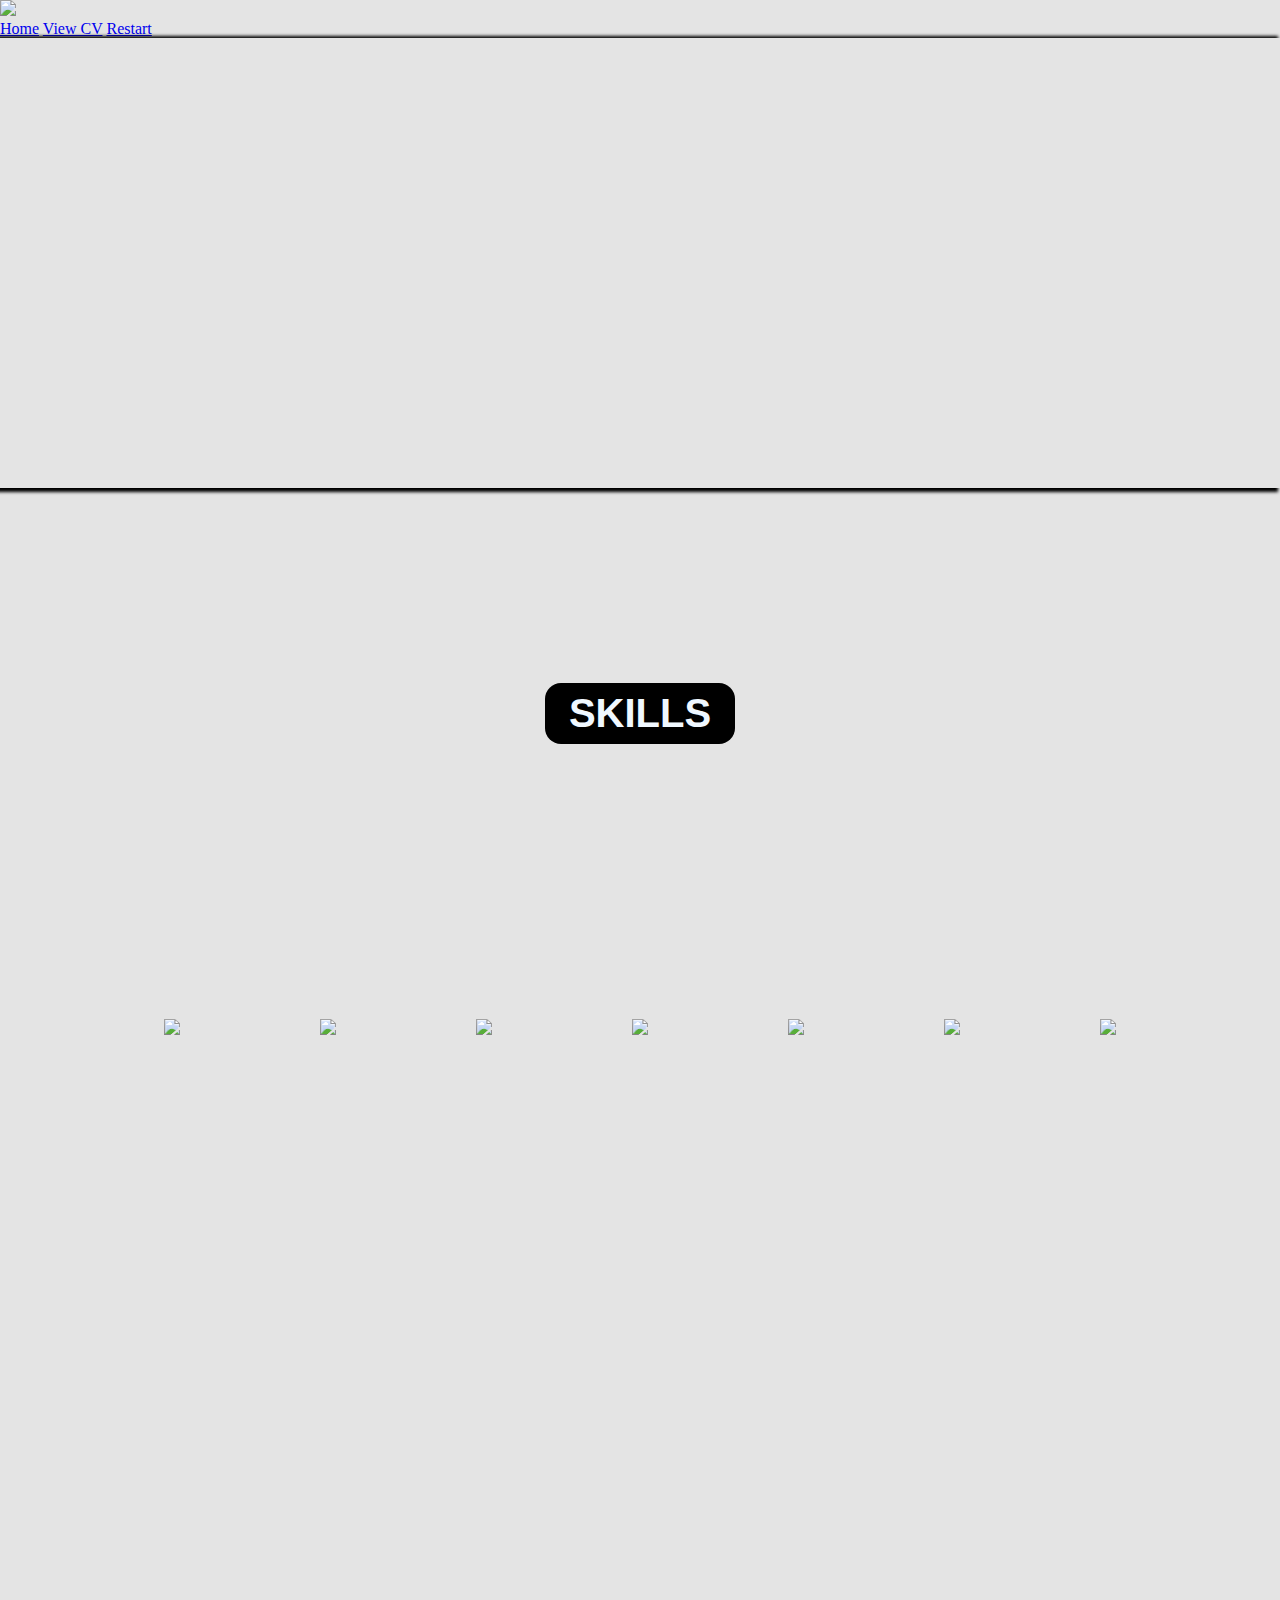
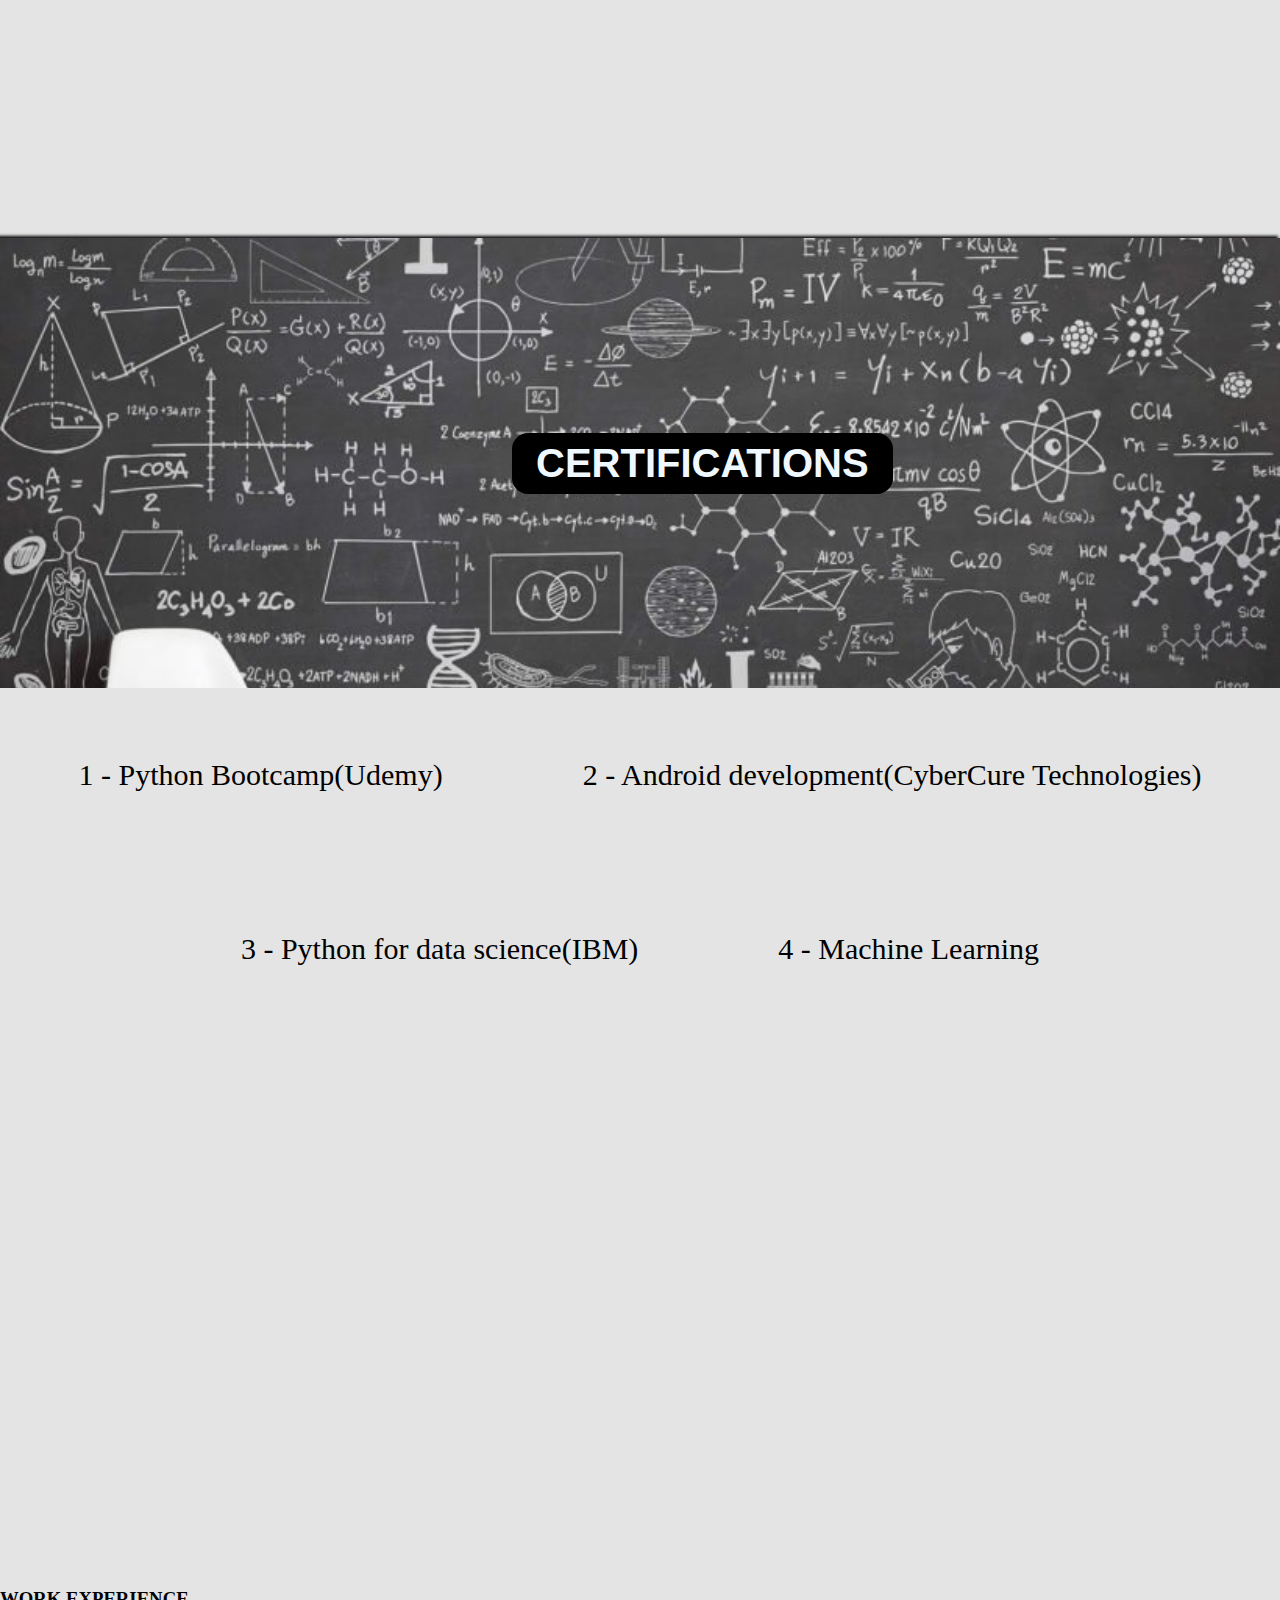
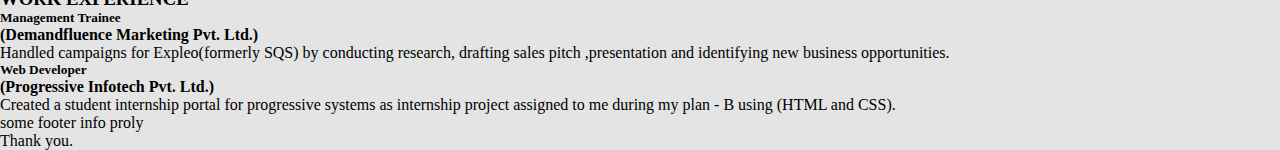
==== index1.html @ a8f21609 "Add files via upload" ====
<!DOCTYPE html>
<html>
        <head>
        <link href='https://fonts.googleapis.com/css?family=Antic' rel='stylesheet'>
        <link href='https://fonts.googleapis.com/css?family=Limelight' rel='stylesheet'></head>
        <link rel =  "stylesheet" href = "netc.css">
        <link rel =  "stylesheet" href = "animate.css">
      
        <meta name ="viewport" content="width=device-width , initial scale =1.0">
        
    <body>

            <div class="header">
                    <img src = "me_top.png" class="logo"></a>
                    <div class="header-right">
                      <a class="active" href="index1.html">Home</a>
                      <a href="index3.html">View CV</a>
                      <a href="index.html">Restart</a>
                    </div>
                  </div>
                  
                  



        <div  class = "move">
                        <h2 class = "myName">Tanishq's Resume</h2>
                        <h6 id = "typing"><span class = "typing"></span></h6>
                        
        </div>
        <div id = "particles-js"> 
                <p class = "intro-text">Technically savvy computer science graduate with a strong acumen.
                        <br> A quick learner and ability to dive into difficult problems and deliver results.
                        <br> Committed to learning new technologies and achieve excellence in each task.</p>
                        
        </div>

        
       
        
       
       <!---- <div id = "third" >     
            
            </div> -->
       
        <div id = "move2"> 
        <h3 id = "skills">SKILLS</h3></div>
        <div class = "flex">
        <section class= "flex-container">
            <div id ="skill_one"><img src = "jslogo.png",class = "jslogo"> </div>
            
           
              
         

            <div id ="skill_two"><img src = "Html_Logo.png",class = "htmllogo"></div>

            <div id ="skill_three"><img src = "csslogo.png",class = "csslogo">  </div> 
           
            <div id ="skill_four"><img src = "python_logo.png",class = "pylogo"></div>
            
            <div id ="skill_five"><img src = "java.png",class = "javalogo"> </div>
    
            <div id ="skill_six"><img src = "android.png",class = "androidlogo">  </div> 

            <div id ="skill_seven"><img src = "photoshop_logo.png",class = "photoshop">  </div> 

            </section>
        </div>
        <div id = "move3"> 
            <h3 id = "cert">CERTIFICATIONS</h3></div>
        <div class = "flex2">
                <section class= "flex-container2">
                    <div id ="cert_one">1 - Python Bootcamp(Udemy)</div>
        
                    <div id ="cert_two">2 - Android development(CyberCure Technologies)</div>
        
                    <div id ="cert_three">3 - Python for data science(IBM)</div> 
                   
                    <div id ="cert_four">4 -  Machine Learning</div>
                    

            
                    
                    </section>
                </div>
        

                <div id = "move4"> 
                        <h3 id = "exp">WORK EXPERIENCE</h3></div>
                    <div class = "flex3">

                            <section class= "flex-container3">
                                <div id ="exp_one">
                                    <h5 id = "exp_name_1">Management Trainee</h5>
                                    <h4 id = "company_1">(Demandfluence Marketing Pvt. Ltd.)</h4>
                                 <p id = "dem_fluence">Handled campaigns for Expleo(formerly SQS) by conducting research, drafting sales pitch ,presentation and identifying new business opportunities.</p>           
                                 
                                </div>
                    
                                <div id ="exp_two">
                                    <h5 id = "exp_name_2">Web Developer</h5>
                                    <h4 id = "company_2">(Progressive Infotech Pvt. Ltd.)</h4>
                                <p id = "progressive">Created a student internship portal for progressive systems as internship project assigned to me during my plan - B using (HTML and CSS).</p>
                                
                            </div>
                                         
                                </section>
                            <div class= "slantdiv">
                                <p id ="for">some footer info proly</p>
                                <!----<img src="netcracker_1.png" id ="netcracker_logo">-->
                                <p id="no_anim">Thank you.
                                </p>
                            </div> 
                            
                        
                            
                                    
                    
       
                
            
    <script src = "netc.js"></script>
    <script src="wow.min.js"></script>
    <script>
    new WOW().init();
    </script>
    <script src="particles.js"></script>
    <script src="app.js"></script>
    
    <script src="typed.min.js"></script>
    <script type = "text/javascript">

    var typed = new Typed('.typing', {
    strings: ["B.tech Graduate","B.tech Graduate (CS) Symbiosis Institute Of Technology","Quick Learner","Creative","Hardworking","Consistent","Please scroll"],
    typeSpeed: 10,
    backSpeed:30,
    
    
    
  });

    </script>

    

    <script src="https://code.jquery.com/jquery-1.9.1.js"></script>

    <!-- scrollSpy plugin see https://github.com/thesmart/jquery-scrollspy -->
    <script src="https://gitcdn.xyz/repo/thesmart/jquery-scrollspy/0.1.3/scrollspy.js"></script>
    
    <!-- Modify after -->
    <script>
      // Repeat demo content
      var $body = $('body');
      var $box = $('.box');
      for (var i = 0; i < 20; i++) {
        $box.clone().appendTo($body);
      }
    
      // Helper function for add element box list in WOW
      WOW.prototype.addBox = function(element) {
        this.boxes.push(element);
      };
    
      // Init WOW.js and get instance
      var wow = new WOW();
      wow.init();
    
      // Attach scrollSpy to .wow elements for detect view exit events,
      // then reset elements and add again for animation
      $('.wow',).on('scrollSpy:exit', function() {
        $(this).css({
          'visibility': 'hidden',
          'animation-name': 'none'
        }).removeClass('animated');
        wow.addBox(this);
      }).scrollSpy();
    
    </script>
    
    

    </body>
</html>
---- netc.css ----
*
{
border: 0;
padding: 0;
margin:0;
background-color:#E4E4E4;

}

h2
{
    display: flex;
    font-size: 50px;
    position: absolute;
    align-items: center;
    justify-content: center;
    padding: 8px 24px;
    border-radius: 16px;
    box-shadow: 10px 5px 7px black;
    
    
    
 
}
#skills
{
    font-size: 40px;
    color: aliceblue;
    font-family: -apple-system, BlinkMacSystemFont, 'Segoe UI', Roboto, Oxygen, Ubuntu, Cantarell, 'Open Sans', 'Helvetica Neue', sans-serif;
    background:rgb(0, 0, 0);
    padding: 8px 24px;
    border-radius: 16px;
 
}
#skillset
{
    font-size: 80px;
    background:#1e4ec7;
    padding: 8px 24px;
    border-radius: 16px;
    position: absolute;
    left: 50%;
}

#particles-js
{
    position: relative;
    background-size: cover;
    height: 50vh;
    box-shadow: -5px 1px 3px 3px black;
    
}




.myName
{
    position: absolute;
    font: #979797;
    left:35%;
    top: 40%;
    background-size: cover;
    background-color: #BABABA;
    
}
#typing
{   
    font-size: 20px;
    font-weight: 100;
    position: relative;
    top: 70%;
    color: rgb(103, 61, 172);
    font-weight: bolder;
    text-align: center;
}

#typing2
{   
    font-size: 60px;
    font-weight: 100;
    position: relative;
    left: 50%;
    top: 25%;
}



#move{
    
    display: flex;
    align-items: center;
    justify-content: center;
    font-family: Cambria, Cochin, Georgia, Times, 'Times New Roman', serif;
    background-image: url(coffee3.jpg);
    background-repeat: no-repeat;
    background-size: cover;
   
    width: 100%;
    height: 50vh;
   
    
    
}
#third
{
    position: relative;
    height: 80vh;
}
.intro-text
{
   
    opacity: 0;
    position: absolute;
    top:30%;
    left:30%;
    font-size: 25px;
    transform: translateY(100px);
    transition: 1s all ease-in-out;
    -ms-transform: translate(-50%, -50%);
  


}
.intro-appear
{
    
    opacity: 1;
    transform: translate(0px);
}



   

#particles-js2{
   
    display: flex;
    font-family: Cambria, Cochin, Georgia, Times, 'Times New Roman', serif;
    width: 101px;
    background-size:40%;
    background-repeat: no-repeat;
    background-size: cover;
    height: 100vh;
   

}

#move2{
  
    
    display: flex;
    align-items: center;
    justify-content: center;
    font-family: Cambria, Cochin, Georgia, Times, 'Times New Roman', serif;
    background-image: url(matrix.jpg);
    box-shadow: -5px 1px 3px 3px black;
    background-size: cover;
    width: 100%;
    height: 50vh;
}    

#move3{
  
    
    display: flex;
    align-items: center;
    justify-content: center;
    font-family: Cambria, Cochin, Georgia, Times, 'Times New Roman', serif;
    background-image: url(blackboard.jpg);
    box-shadow: -5px 1px 3px 3px black;
    background-size: cover;
   
    width: 100%;
    height: 50vh;
}    

.flex{
    height: 100vh;
    width: 100%;
    
    

}
.flex-container {
    display: flex;
    flex-wrap:wrap;
    
    justify-content: center;
    height: 10vh;
    
  }
  
  .flex-container  div {
     margin: 30px;
    padding: 40px;
    font-size: 30px;
    
  }

.flex2{
    height: 100vh;
    width: 100%;
    
    

}
.flex-container2 {
    display: flex;
    flex-wrap:wrap;
    
    justify-content: center;
    height: 10vh;
    
  }
  
  .flex-container2  div {
     margin: 30px;
    padding: 40px;
    font-size: 30px;
    
  }
#cert
{
    position: absolute;
    left:40%;
    font-size: 40px;
    color: aliceblue;
    font-family: -apple-system, BlinkMacSystemFont, 'Segoe UI', Roboto, Oxygen, Ubuntu, Cantarell, 'Open Sans', 'Helvetica Neue', sans-serif;
    background:rgb(0, 0, 0);
    padding: 8px 24px;
    border-radius: 16px;


}
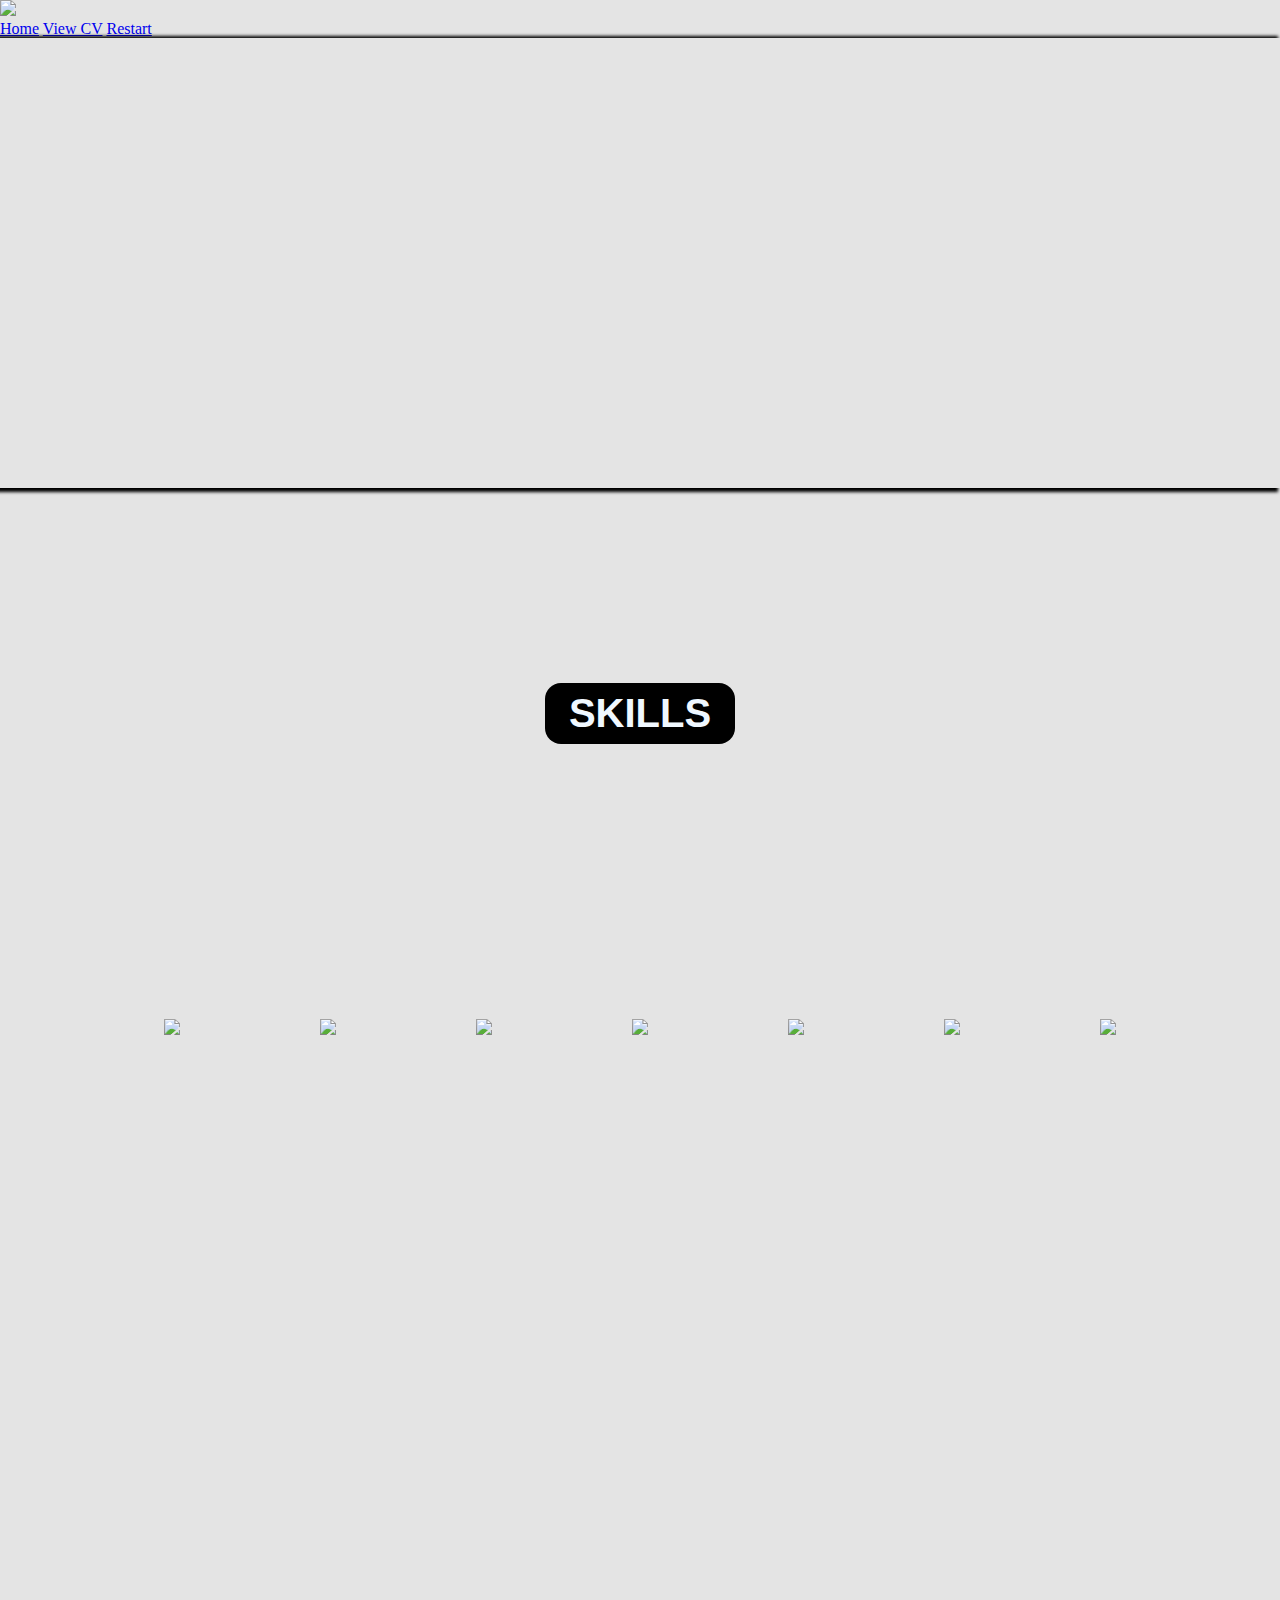
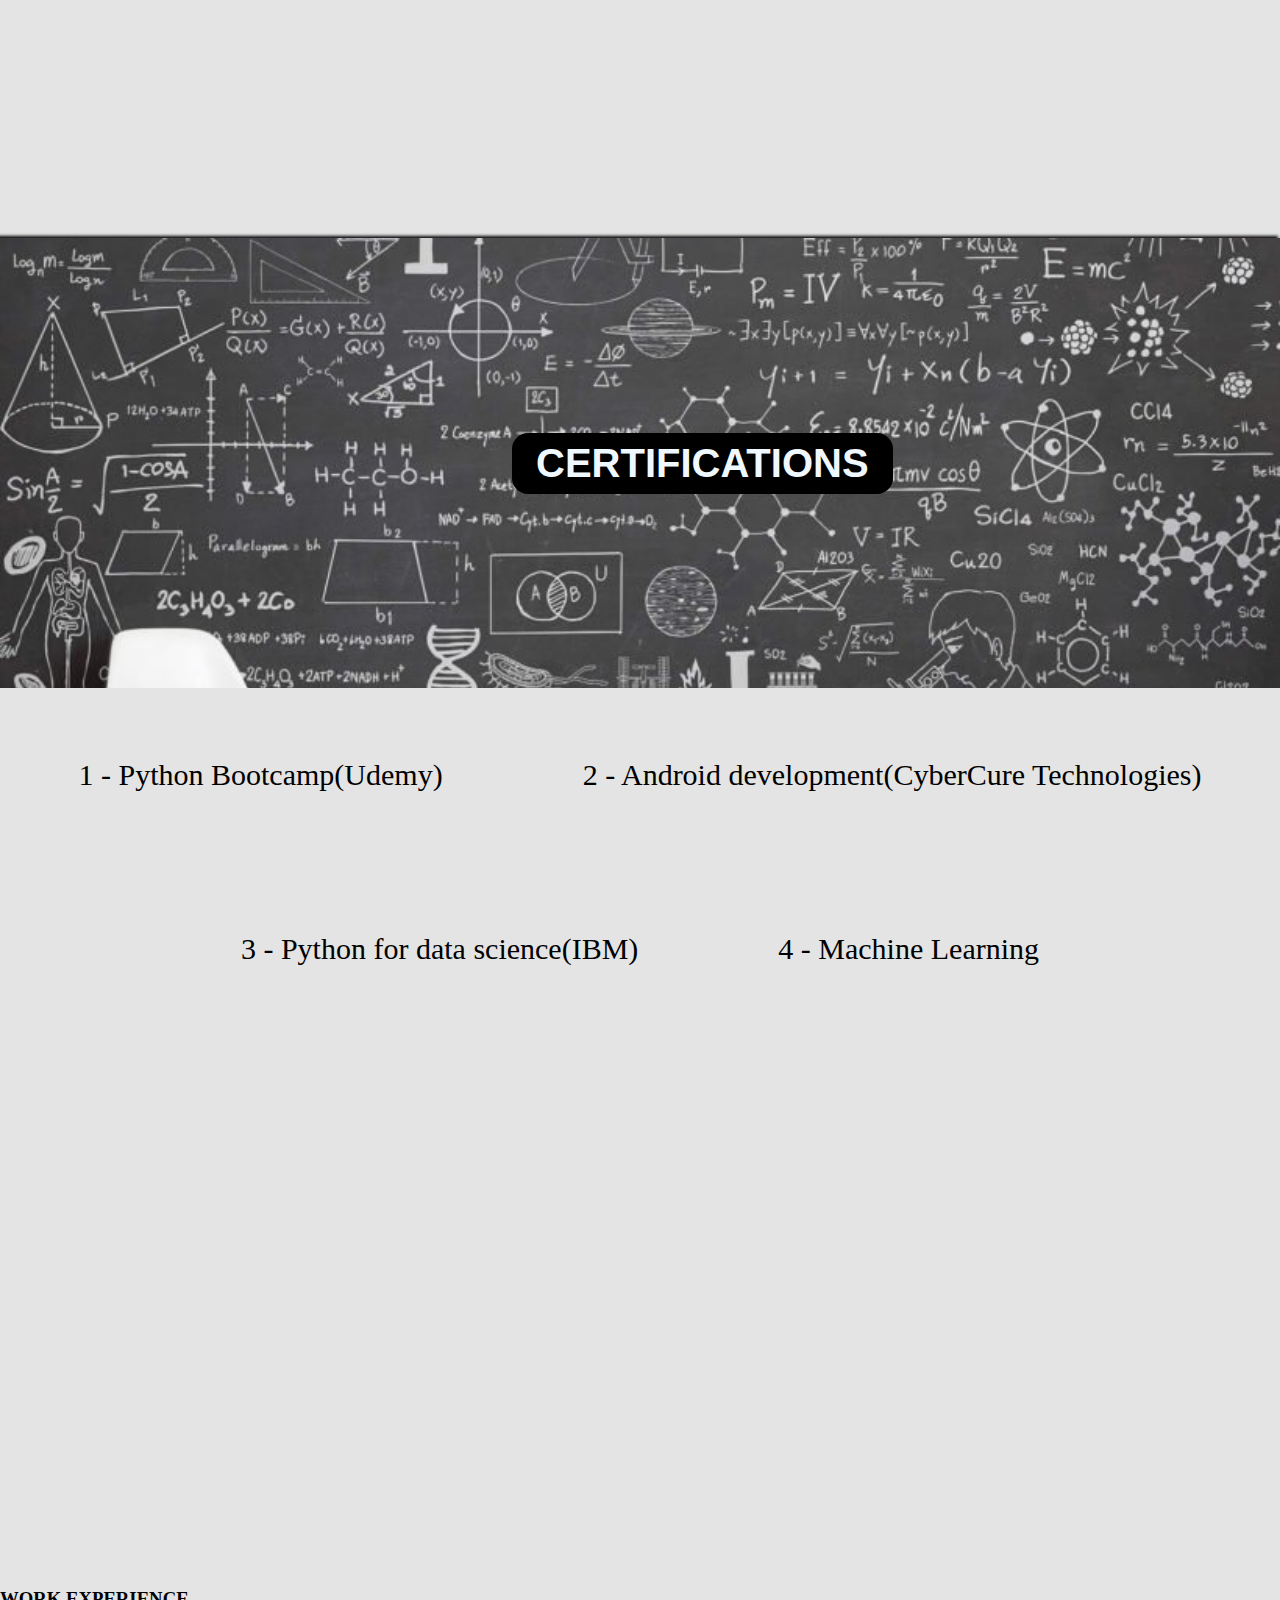
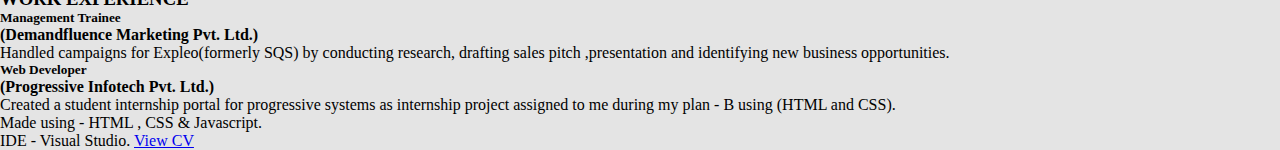
==== commit 8acc0819: "Update index1.html" ====
--- a/index1.html
+++ b/index1.html
@@ -107,9 +107,9 @@
                                          
                                 </section>
                             <div class= "slantdiv">
-                                <p id ="for">some footer info proly</p>
-                                <!----<img src="netcracker_1.png" id ="netcracker_logo">-->
-                                <p id="no_anim">Thank you.
+                                        <p id ="for">Made using - HTML , CSS & Javascript. </p>
+                                        <p>IDE - Visual Studio.
+                                 <a href="index3.html" id= "CV">View CV
                                 </p>
                             </div> 
                             
@@ -182,4 +182,4 @@
     
 
     </body>
-</html>+</html>
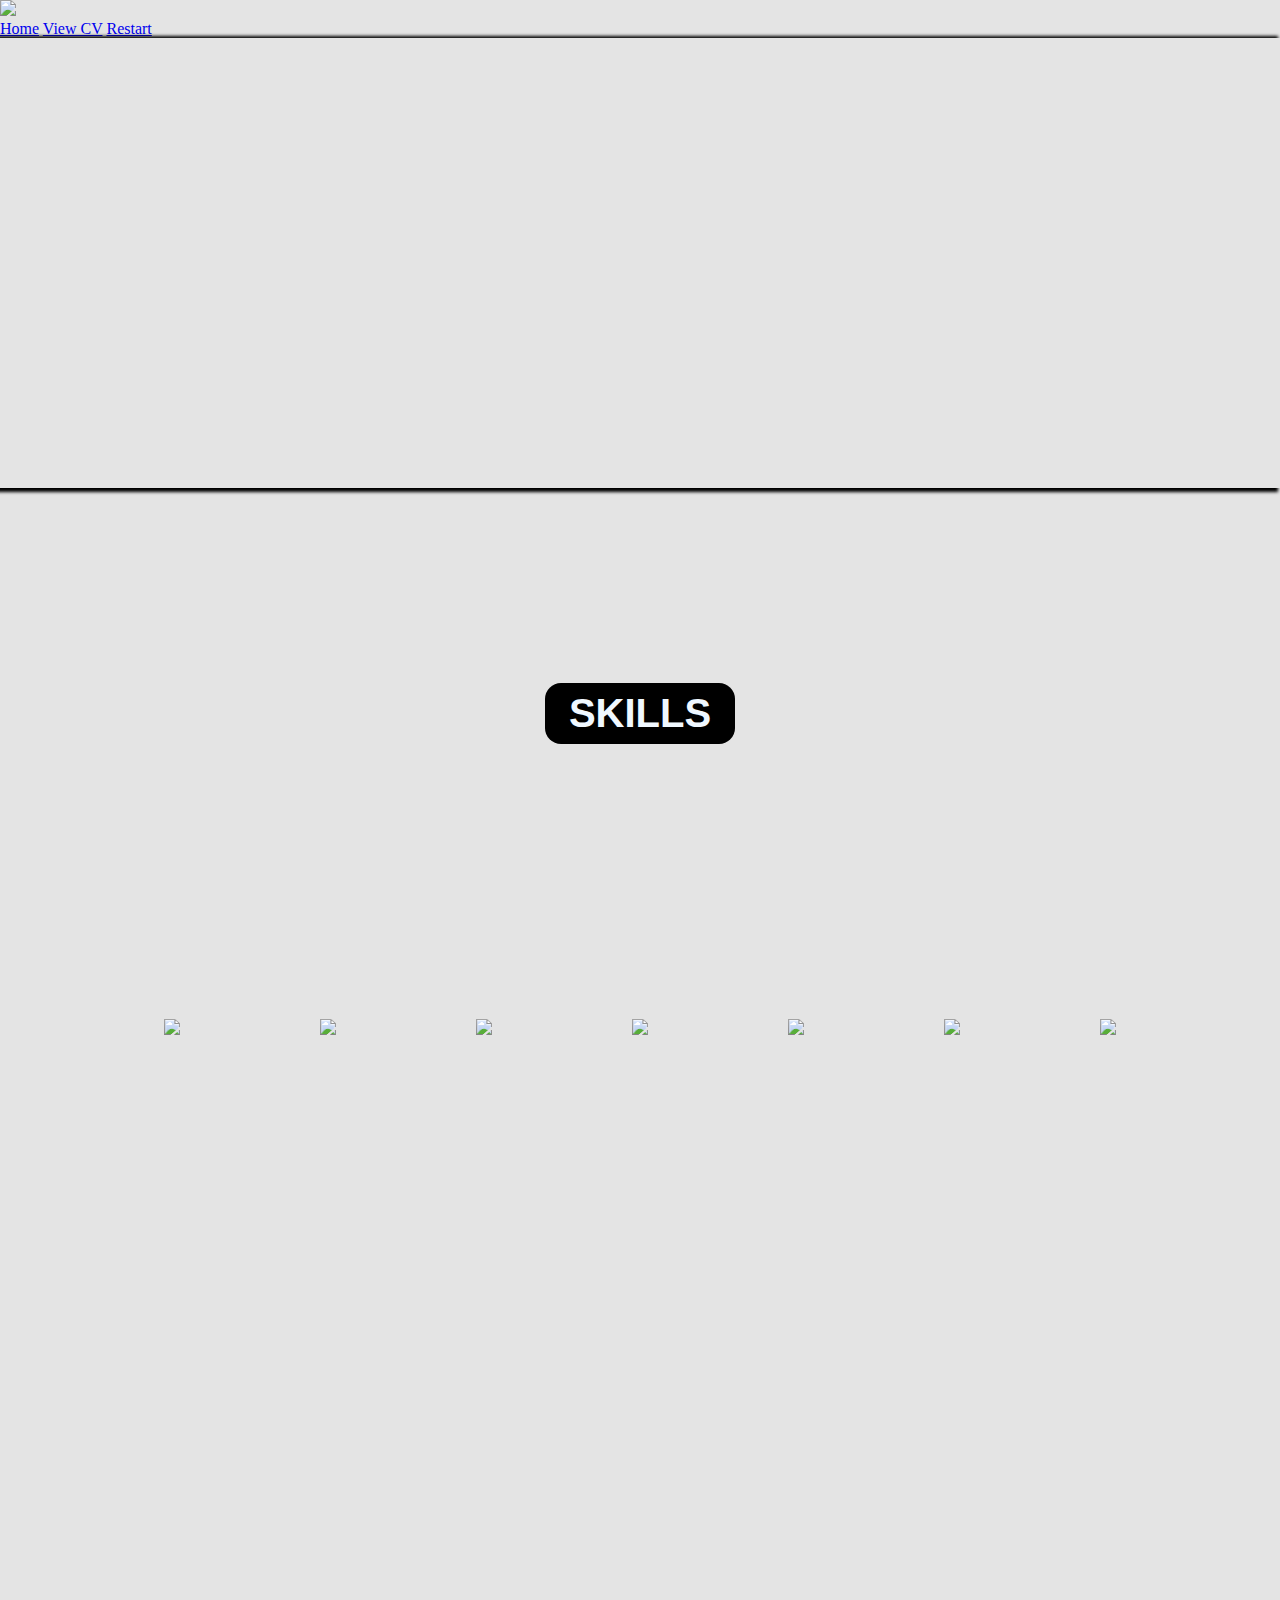
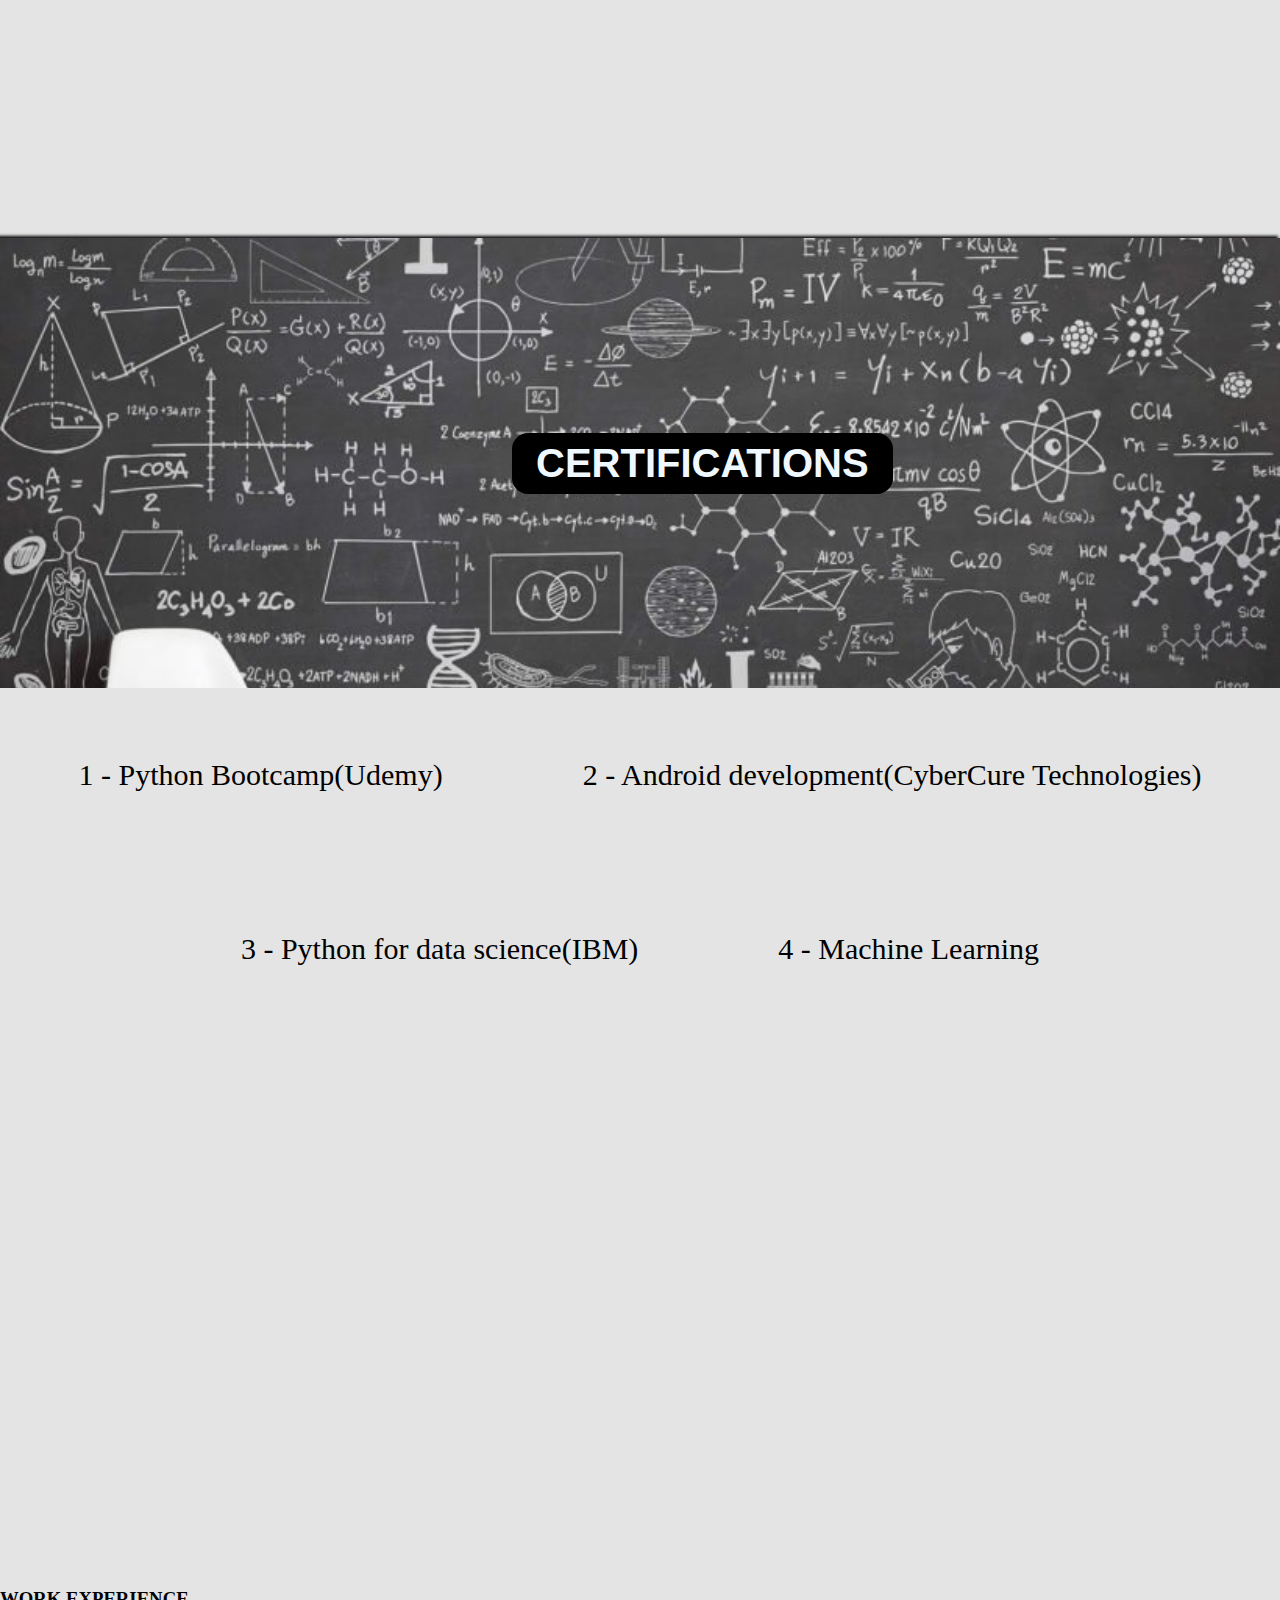
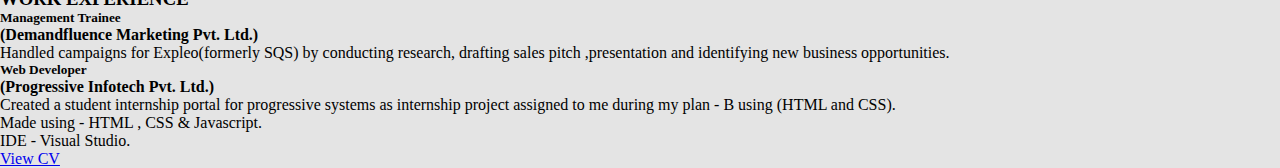
==== commit 3b3af639: "Update index1.html" ====
--- a/index1.html
+++ b/index1.html
@@ -14,7 +14,7 @@
                     <img src = "me_top.png" class="logo"></a>
                     <div class="header-right">
                       <a class="active" href="index1.html">Home</a>
-                      <a href="index3.html">View CV</a>
+                      <a href="index33.html">View CV</a>
                       <a href="index.html">Restart</a>
                     </div>
                   </div>
@@ -108,8 +108,8 @@
                                 </section>
                             <div class= "slantdiv">
                                         <p id ="for">Made using - HTML , CSS & Javascript. </p>
-                                        <p>IDE - Visual Studio.
-                                 <a href="index3.html" id= "CV">View CV
+                                    <p id = "netcracker_logo">IDE - Visual Studio.</p>
+                                 <a href="index33.html" id= "CV">View CV
                                 </p>
                             </div> 
                             
